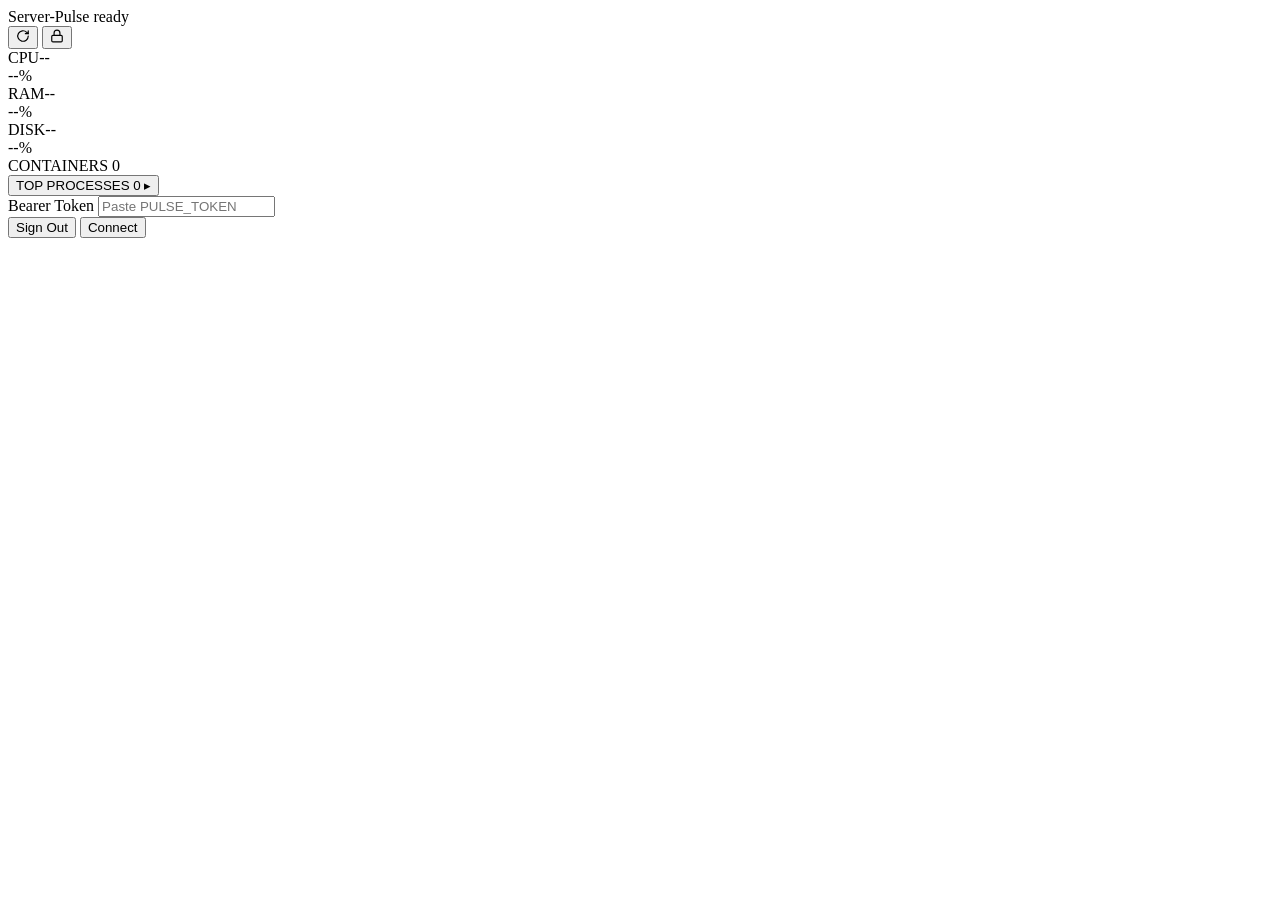
==== agent/web/index.html @ 2279a5ad "feat: embedded web dashboard served by the agent, richer installer output" ====
<!doctype html>
<html lang="en">
<head>
  <meta charset="utf-8">
  <meta name="viewport" content="width=device-width, initial-scale=1">
  <meta name="theme-color" content="#0B0D10">
  <title>Server-Pulse</title>
  <link rel="stylesheet" href="/app.css">
</head>
<body>
  <div class="shell">
    <header class="topbar">
      <div class="host-wrap">
        <span id="statusDot" class="dot dot-idle" aria-hidden="true"></span>
        <div class="host-meta">
          <span id="hostName" class="hostname">Server-Pulse</span>
          <span id="hostSub" class="host-sub">ready</span>
        </div>
      </div>
      <div class="actions">
        <button id="refreshBtn" class="icon-btn" type="button" title="Refresh" aria-label="Refresh">
          <svg width="14" height="14" viewBox="0 0 24 24" fill="none" stroke="currentColor" stroke-width="2" stroke-linecap="round" stroke-linejoin="round">
            <path d="M21 12a9 9 0 1 1-2.64-6.36L21 8"></path>
            <path d="M21 3v5h-5"></path>
          </svg>
        </button>
        <button id="authBtn" class="icon-btn" type="button" title="Token" aria-label="Token">
          <svg width="14" height="14" viewBox="0 0 24 24" fill="none" stroke="currentColor" stroke-width="2" stroke-linecap="round" stroke-linejoin="round">
            <rect x="3" y="11" width="18" height="11" rx="2" ry="2"></rect>
            <path d="M7 11V7a5 5 0 0 1 10 0v4"></path>
          </svg>
        </button>
      </div>
    </header>

    <div id="errorBanner" class="banner hidden" role="alert"></div>

    <main id="dashboardView" class="view hidden">
      <section class="summary" aria-label="System summary">
        <div class="pill">
          <div class="pill-head"><span class="pill-label">CPU</span><span id="cpuSub" class="pill-sub num">--</span></div>
          <div id="cpuVal" class="pill-val num">--%</div>
          <div class="bar"><div id="cpuBar" class="bar-fill"></div></div>
        </div>
        <div class="pill">
          <div class="pill-head"><span class="pill-label">RAM</span><span id="ramSub" class="pill-sub num">--</span></div>
          <div id="ramVal" class="pill-val num">--%</div>
          <div class="bar"><div id="ramBar" class="bar-fill"></div></div>
        </div>
        <div class="pill">
          <div class="pill-head"><span class="pill-label">DISK</span><span id="diskSub" class="pill-sub num">--</span></div>
          <div id="diskVal" class="pill-val num">--%</div>
          <div class="bar"><div id="diskBar" class="bar-fill"></div></div>
        </div>
      </section>

      <section class="section">
        <div class="section-head">
          <span class="section-title">CONTAINERS</span>
          <span id="containerCount" class="section-count num">0</span>
        </div>
        <div id="containerList" class="list"></div>
      </section>

      <section class="section">
        <button id="procToggle" class="section-head section-btn" type="button" aria-expanded="false">
          <span class="section-title">TOP PROCESSES</span>
          <span class="section-right">
            <span id="procCount" class="section-count num">0</span>
            <span id="procChevron" class="chevron" aria-hidden="true">▸</span>
          </span>
        </button>
        <div id="procList" class="list hidden"></div>
      </section>
    </main>

    <section id="authView" class="view hidden" aria-label="Authentication">
      <form id="authForm" class="card form" novalidate>
        <label class="field">
          <span class="field-label">Bearer Token</span>
          <input id="tokenInput" class="input" type="password" placeholder="Paste PULSE_TOKEN" autocomplete="off" spellcheck="false" required>
        </label>
        <div id="authStatus" class="status-msg"></div>
        <div class="form-actions">
          <button id="clearTokenBtn" class="btn btn-secondary hidden" type="button">Sign Out</button>
          <button id="connectBtn" class="btn btn-primary" type="submit">Connect</button>
        </div>
      </form>
    </section>
  </div>
  <script src="/app.js" defer></script>
</body>
</html>
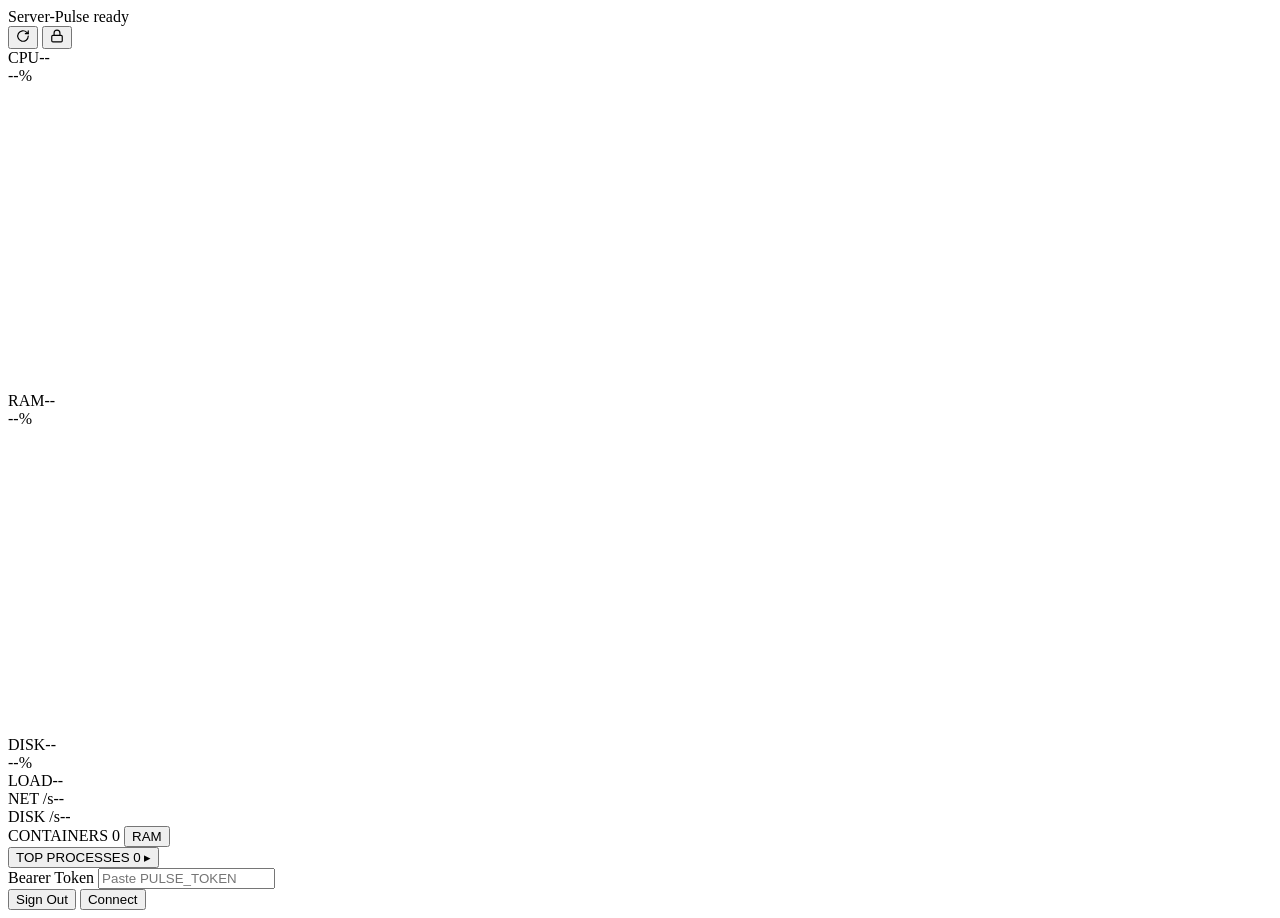
==== commit e4cf4dc6: "feat: richer zero-bloat server metrics & polished UI/UX (v1.2.0) - Agent: add host load average (1/5" ====
--- a/agent/web/index.html
+++ b/agent/web/index.html
@@ -14,21 +14,15 @@
         <span id="statusDot" class="dot dot-idle" aria-hidden="true"></span>
         <div class="host-meta">
           <span id="hostName" class="hostname">Server-Pulse</span>
-          <span id="hostSub" class="host-sub">ready</span>
+          <span id="hostSub" class="host-sub" aria-live="polite">ready</span>
         </div>
       </div>
       <div class="actions">
-        <button id="refreshBtn" class="icon-btn" type="button" title="Refresh" aria-label="Refresh">
-          <svg width="14" height="14" viewBox="0 0 24 24" fill="none" stroke="currentColor" stroke-width="2" stroke-linecap="round" stroke-linejoin="round">
-            <path d="M21 12a9 9 0 1 1-2.64-6.36L21 8"></path>
-            <path d="M21 3v5h-5"></path>
-          </svg>
+        <button id="refreshBtn" class="icon-btn" type="button" title="Refresh now" aria-label="Refresh now">
+          <svg width="14" height="14" viewBox="0 0 24 24" fill="none" stroke="currentColor" stroke-width="2" stroke-linecap="round" stroke-linejoin="round"><path d="M21 12a9 9 0 1 1-2.64-6.36L21 8"></path><path d="M21 3v5h-5"></path></svg>
         </button>
         <button id="authBtn" class="icon-btn" type="button" title="Token" aria-label="Token">
-          <svg width="14" height="14" viewBox="0 0 24 24" fill="none" stroke="currentColor" stroke-width="2" stroke-linecap="round" stroke-linejoin="round">
-            <rect x="3" y="11" width="18" height="11" rx="2" ry="2"></rect>
-            <path d="M7 11V7a5 5 0 0 1 10 0v4"></path>
-          </svg>
+          <svg width="14" height="14" viewBox="0 0 24 24" fill="none" stroke="currentColor" stroke-width="2" stroke-linecap="round" stroke-linejoin="round"><rect x="3" y="11" width="18" height="11" rx="2" ry="2"></rect><path d="M7 11V7a5 5 0 0 1 10 0v4"></path></svg>
         </button>
       </div>
     </header>
@@ -37,27 +31,40 @@
 
     <main id="dashboardView" class="view hidden">
       <section class="summary" aria-label="System summary">
-        <div class="pill">
+        <div class="pill" title="CPU usage (trend: recent samples)">
           <div class="pill-head"><span class="pill-label">CPU</span><span id="cpuSub" class="pill-sub num">--</span></div>
           <div id="cpuVal" class="pill-val num">--%</div>
+          <svg id="cpuSpark" class="spark-svg" viewBox="0 0 100 24" preserveAspectRatio="none" aria-hidden="true"></svg>
           <div class="bar"><div id="cpuBar" class="bar-fill"></div></div>
         </div>
-        <div class="pill">
+        <div class="pill" title="Memory in use (excluding reclaimable cache)">
           <div class="pill-head"><span class="pill-label">RAM</span><span id="ramSub" class="pill-sub num">--</span></div>
           <div id="ramVal" class="pill-val num">--%</div>
+          <svg id="ramSpark" class="spark-svg" viewBox="0 0 100 24" preserveAspectRatio="none" aria-hidden="true"></svg>
+          <span id="swapNote" class="pill-note num hidden"></span>
           <div class="bar"><div id="ramBar" class="bar-fill"></div></div>
         </div>
-        <div class="pill">
+        <div class="pill" title="Root filesystem usage">
           <div class="pill-head"><span class="pill-label">DISK</span><span id="diskSub" class="pill-sub num">--</span></div>
           <div id="diskVal" class="pill-val num">--%</div>
           <div class="bar"><div id="diskBar" class="bar-fill"></div></div>
         </div>
       </section>
 
+      <section id="details" class="details hidden" aria-label="Load, network and disk activity">
+        <div class="detail"><span class="detail-label">LOAD</span><span id="loadVal" class="detail-val num">--</span></div>
+        <div class="detail"><span class="detail-label">NET /s</span><span id="netVal" class="detail-val num">--</span></div>
+        <div class="detail"><span class="detail-label">DISK /s</span><span id="ioVal" class="detail-val num">--</span></div>
+      </section>
+
       <section class="section">
         <div class="section-head">
-          <span class="section-title">CONTAINERS</span>
-          <span id="containerCount" class="section-count num">0</span>
+          <span class="section-left">
+            <span class="section-title">CONTAINERS</span>
+            <span id="containerCount" class="section-count num">0</span>
+            <span id="issues" class="issues hidden"></span>
+          </span>
+          <button id="sortBtn" class="chip" type="button" title="Change sort order">RAM</button>
         </div>
         <div id="containerList" class="list"></div>
       </section>
@@ -88,6 +95,6 @@
       </form>
     </section>
   </div>
-  <script src="/app.js" defer></script>
+  <script type="module" src="/app.js"></script>
 </body>
 </html>
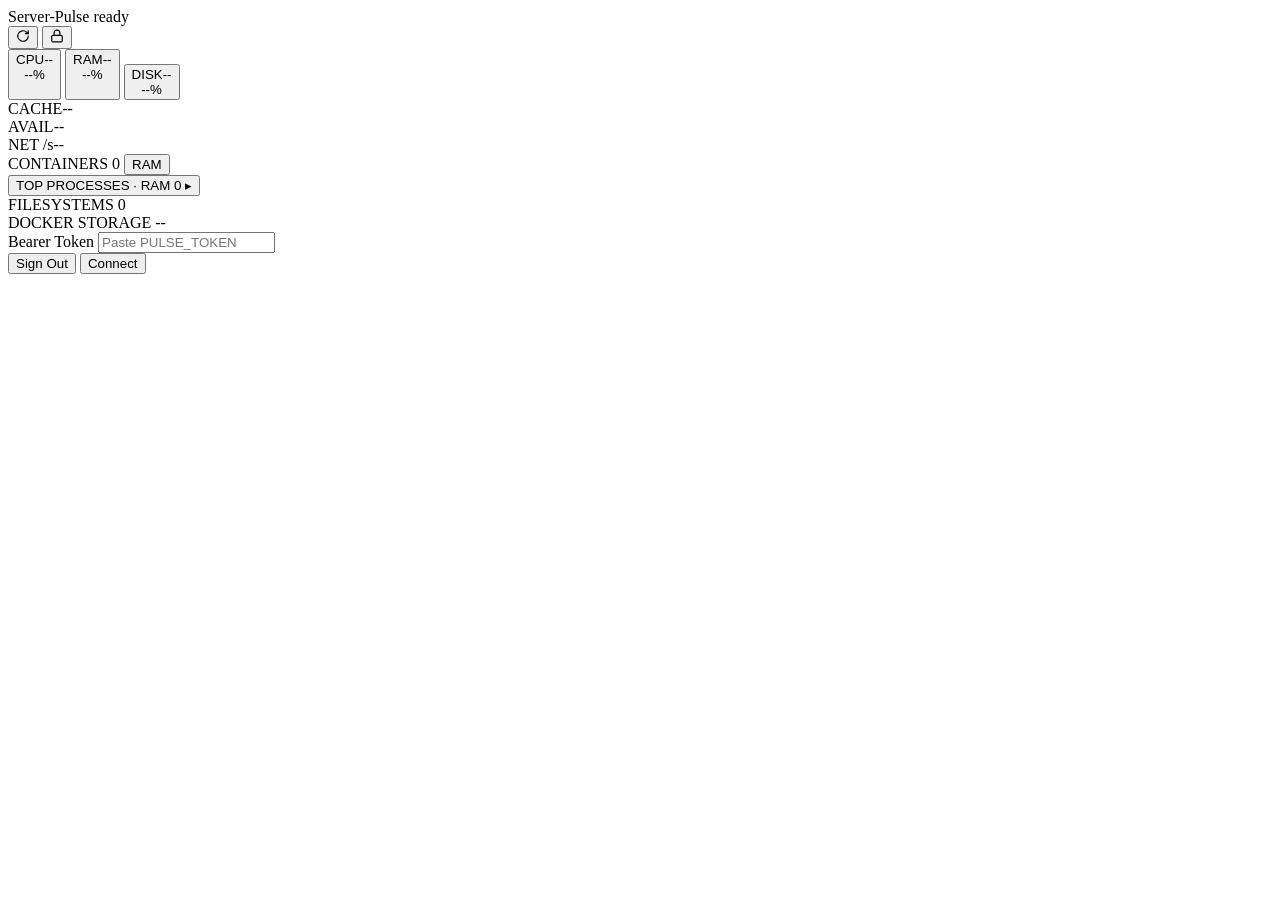
==== commit 38541353: "feat: interactive CPU / RAM / DISK focus cards & Docker storage breakdown (v1.3.0) - Agent:   * Add " ====
--- a/agent/web/index.html
+++ b/agent/web/index.html
@@ -30,55 +30,78 @@
     <div id="errorBanner" class="banner hidden" role="alert"></div>
 
     <main id="dashboardView" class="view hidden">
-      <section class="summary" aria-label="System summary">
-        <div class="pill" title="CPU usage (trend: recent samples)">
+      <section class="summary" role="tablist" aria-label="Resource view">
+        <button id="tabCpu" class="pill pill-btn" type="button" role="tab" aria-selected="false" data-tab="cpu" title="Focus CPU: load, IOWait & CPU-sorted list">
           <div class="pill-head"><span class="pill-label">CPU</span><span id="cpuSub" class="pill-sub num">--</span></div>
           <div id="cpuVal" class="pill-val num">--%</div>
           <svg id="cpuSpark" class="spark-svg" viewBox="0 0 100 24" preserveAspectRatio="none" aria-hidden="true"></svg>
           <div class="bar"><div id="cpuBar" class="bar-fill"></div></div>
-        </div>
-        <div class="pill" title="Memory in use (excluding reclaimable cache)">
+        </button>
+        <button id="tabRam" class="pill pill-btn active" type="button" role="tab" aria-selected="true" data-tab="ram" title="Focus RAM: cache, available & RAM-sorted list">
           <div class="pill-head"><span class="pill-label">RAM</span><span id="ramSub" class="pill-sub num">--</span></div>
           <div id="ramVal" class="pill-val num">--%</div>
           <svg id="ramSpark" class="spark-svg" viewBox="0 0 100 24" preserveAspectRatio="none" aria-hidden="true"></svg>
           <span id="swapNote" class="pill-note num hidden"></span>
           <div class="bar"><div id="ramBar" class="bar-fill"></div></div>
-        </div>
-        <div class="pill" title="Root filesystem usage">
+        </button>
+        <button id="tabDisk" class="pill pill-btn" type="button" role="tab" aria-selected="false" data-tab="disk" title="Focus Disk: filesystems & Docker storage breakdown">
           <div class="pill-head"><span class="pill-label">DISK</span><span id="diskSub" class="pill-sub num">--</span></div>
           <div id="diskVal" class="pill-val num">--%</div>
           <div class="bar"><div id="diskBar" class="bar-fill"></div></div>
-        </div>
+        </button>
       </section>
 
-      <section id="details" class="details hidden" aria-label="Load, network and disk activity">
-        <div class="detail"><span class="detail-label">LOAD</span><span id="loadVal" class="detail-val num">--</span></div>
-        <div class="detail"><span class="detail-label">NET /s</span><span id="netVal" class="detail-val num">--</span></div>
-        <div class="detail"><span class="detail-label">DISK /s</span><span id="ioVal" class="detail-val num">--</span></div>
+      <section id="details" class="details hidden" aria-label="Focused metrics">
+        <div class="detail"><span id="d1Label" class="detail-label">CACHE</span><span id="d1Val" class="detail-val num">--</span></div>
+        <div class="detail"><span id="d2Label" class="detail-label">AVAIL</span><span id="d2Val" class="detail-val num">--</span></div>
+        <div class="detail"><span id="d3Label" class="detail-label">NET /s</span><span id="d3Val" class="detail-val num">--</span></div>
       </section>
 
-      <section class="section">
-        <div class="section-head">
-          <span class="section-left">
-            <span class="section-title">CONTAINERS</span>
-            <span id="containerCount" class="section-count num">0</span>
-            <span id="issues" class="issues hidden"></span>
-          </span>
-          <button id="sortBtn" class="chip" type="button" title="Change sort order">RAM</button>
-        </div>
-        <div id="containerList" class="list"></div>
-      </section>
+      <div id="computePanel" class="panel">
+        <section class="section">
+          <div class="section-head">
+            <span class="section-left">
+              <span class="section-title">CONTAINERS</span>
+              <span id="containerCount" class="section-count num">0</span>
+              <span id="issues" class="issues hidden"></span>
+            </span>
+            <button id="sortBtn" class="chip" type="button" title="Change sort order">RAM</button>
+          </div>
+          <div id="containerList" class="list"></div>
+        </section>
 
-      <section class="section">
-        <button id="procToggle" class="section-head section-btn" type="button" aria-expanded="false">
-          <span class="section-title">TOP PROCESSES</span>
-          <span class="section-right">
-            <span id="procCount" class="section-count num">0</span>
-            <span id="procChevron" class="chevron" aria-hidden="true">▸</span>
-          </span>
-        </button>
-        <div id="procList" class="list hidden"></div>
-      </section>
+        <section class="section">
+          <button id="procToggle" class="section-head section-btn" type="button" aria-expanded="false">
+            <span id="procTitle" class="section-title">TOP PROCESSES · RAM</span>
+            <span class="section-right">
+              <span id="procCount" class="section-count num">0</span>
+              <span id="procChevron" class="chevron" aria-hidden="true">▸</span>
+            </span>
+          </button>
+          <div id="procList" class="list hidden"></div>
+        </section>
+      </div>
+
+      <div id="diskPanel" class="panel hidden">
+        <section class="section">
+          <div class="section-head">
+            <span class="section-title">FILESYSTEMS</span>
+            <span id="mountCount" class="section-count num">0</span>
+          </div>
+          <div id="mountList" class="list"></div>
+        </section>
+
+        <section class="section">
+          <div class="section-head">
+            <span class="section-left">
+              <span class="section-title">DOCKER STORAGE</span>
+              <span id="dockerDiskTotal" class="section-count num">--</span>
+            </span>
+            <span id="reclaimPill" class="pill-warn hidden"></span>
+          </div>
+          <div id="dockerDiskList" class="list"></div>
+        </section>
+      </div>
     </main>
 
     <section id="authView" class="view hidden" aria-label="Authentication">
